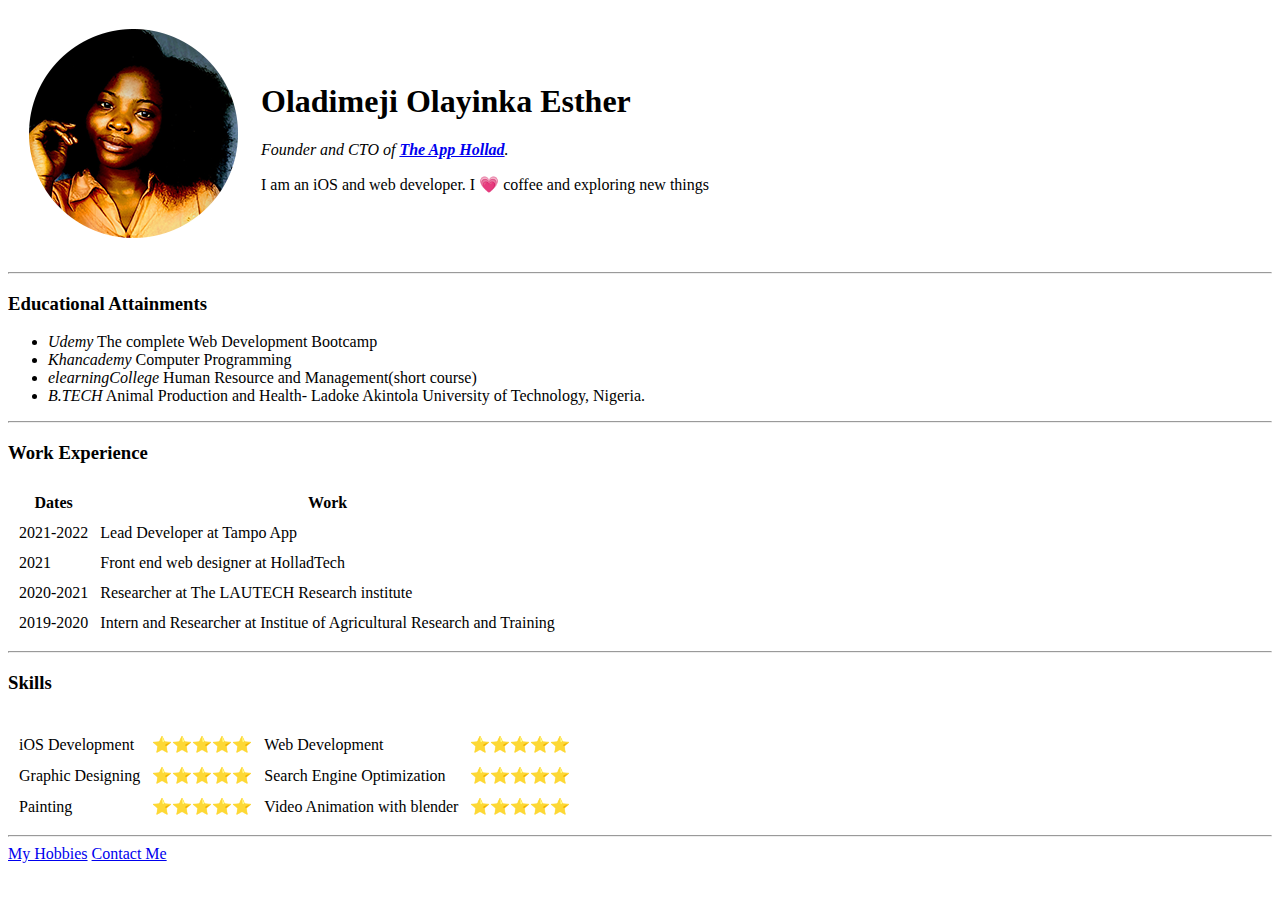
==== index.html @ 6652c9b1 "Add initial cv website files" ====
<!DOCTYPE html>
<html lang="en" dir="ltr">
  <head>
    <meta charset="utf-8">
    <title>💚Hollad's Personal Site</title>
  </head>
  <body>
    <table cellspacing="20">
      <tr>
        <td> <img src="images/passport.png" alt="hollad's image"></td>
        <td>  <h1>Oladimeji Olayinka Esther</h1>
              <p><em>Founder and CTO of <strong> <a href="#"> The App Hollad</a></strong>.</em></p>
              <p>I am an iOS and web developer. I 💗 coffee and exploring new things</p></td>
      </tr>
    </table>
        <hr>
      <h3>Educational Attainments </h3>
        <ul>
          <li> <em>Udemy</em> The complete Web Development Bootcamp </li>
          <li> <em>Khancademy</em> Computer Programming </li>
          <li> <em>elearningCollege</em> Human Resource and Management(short course) </li>
          <li> <em>B.TECH</em> Animal Production and Health- Ladoke Akintola University of Technology, Nigeria.</li>
        </ul>
        <hr>
      <h3>Work Experience</h3>
<table cellspacing="10">
<thead>
    <tr>
        <th>Dates</th>
        <th>Work</th>
    </tr>
</thead>
<tbody>
    <tr>
        <td>2021-2022 </td>
        <td>Lead Developer at Tampo App</td>
  </tr>
  <tr>
        <td>2021</td>
        <td>Front end web designer at HolladTech</td>
  </tr>
  <tr>
        <td>2020-2021</td>
        <td>Researcher at The LAUTECH Research institute</td>
  </tr>
  <tr>
        <td>2019-2020 </td>
        <td>Intern and Researcher at Institue of Agricultural Research and Training</td>
  </tr>
</tbody>
</table>
<tfoot>

</tfoot>
<hr>
<h3>Skills</h3>
<table cellspacing="10">
  <thead>
    <th></th>
  </thead>
  <tbody>
    <tr>
        <td>iOS Development </td>
        <td>⭐⭐⭐⭐⭐</td>
        <td>Web Development </td>
        <td>⭐⭐⭐⭐⭐</td>
      </tr>
      <tr>
        <td>Graphic Designing</td>
        <td> ⭐⭐⭐⭐⭐ </td>
        <td>Search Engine Optimization</td>
        <td>⭐⭐⭐⭐⭐</td>
      </tr>
      <tr>
        <td>Painting</td>
        <td>⭐⭐⭐⭐⭐</td>
        <td>Video Animation with blender</td>
        <td>⭐⭐⭐⭐⭐</td>
      </tr>
    </tr>

  </tbody>
</table>

      <hr>
        <a href="Hobbies.html"> My Hobbies</a>
        <a href="Contact.html"> Contact Me</a>

</body>
</html>
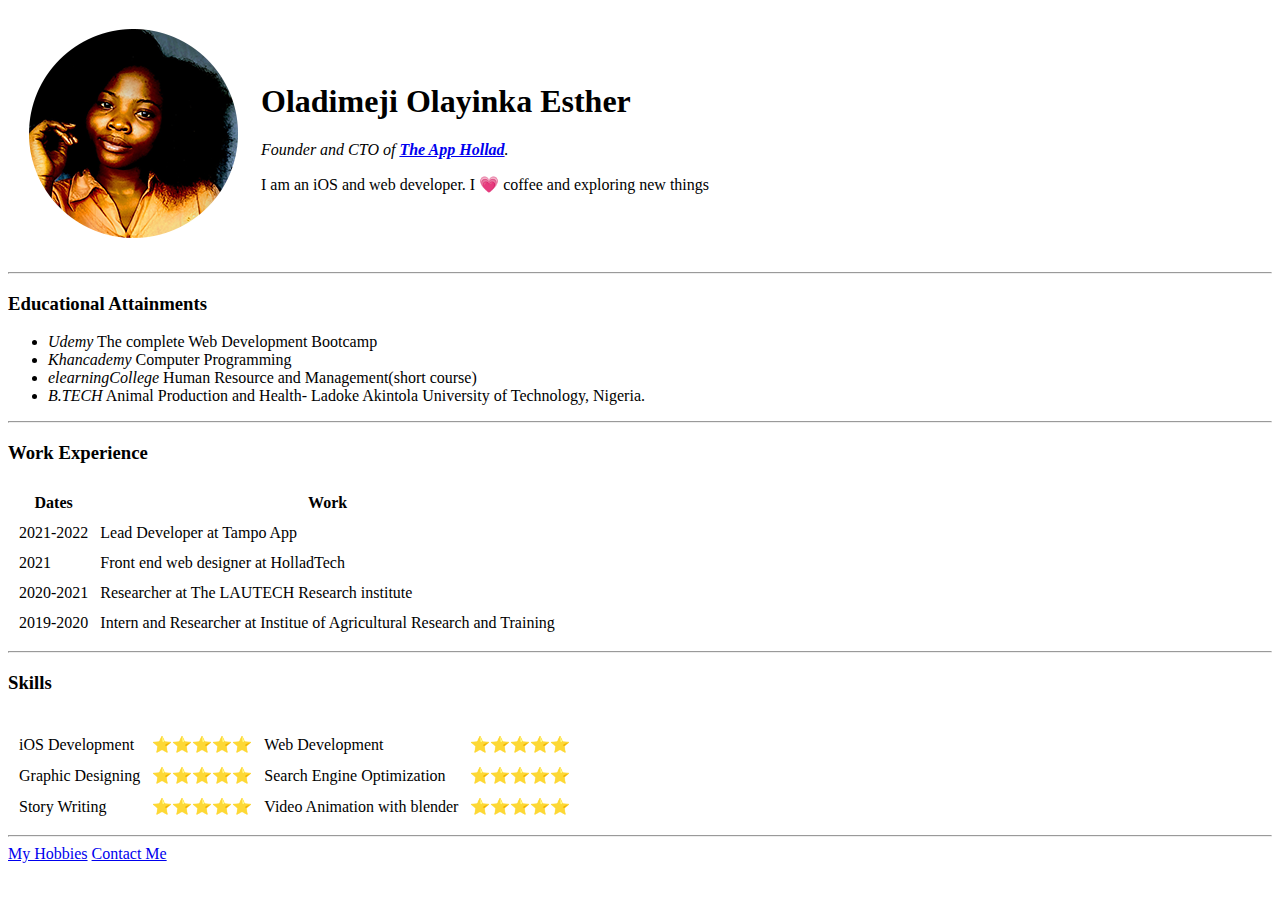
==== commit 1cc8e976: "Update index.html" ====
--- a/index.html
+++ b/index.html
@@ -72,7 +72,7 @@
         <td>⭐⭐⭐⭐⭐</td>
       </tr>
       <tr>
-        <td>Painting</td>
+        <td>Story Writing</td>
         <td>⭐⭐⭐⭐⭐</td>
         <td>Video Animation with blender</td>
         <td>⭐⭐⭐⭐⭐</td>
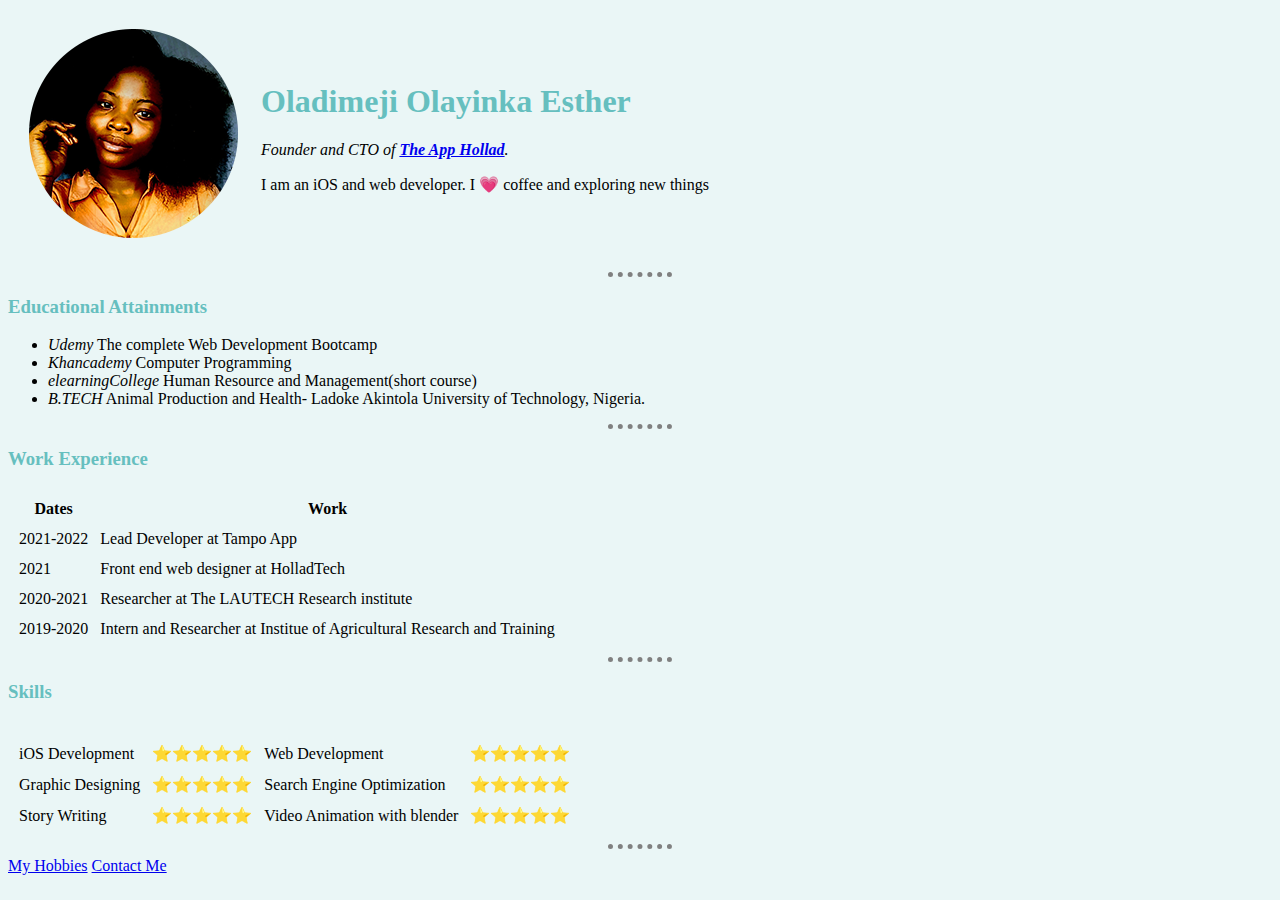
==== commit df321b1f: "Update index.html" ====
--- a/index.html
+++ b/index.html
@@ -3,6 +3,7 @@
   <head>
     <meta charset="utf-8">
     <title>💚Hollad's Personal Site</title>
+    <link rel="stylesheet" href="styles.css">
   </head>
   <body>
     <table cellspacing="20">
--- a/styles.css
+++ b/styles.css
@@ -0,0 +1,18 @@
+body {
+  background-color: #EAF6F6;
+}
+
+hr {
+  border-style: none;
+  border-top-style: dotted;
+  border-color: grey;
+  border-width: 5px;
+  width: 5%;
+}
+h1 {
+  color: #66BFBF;
+}
+
+H3 {
+    color: #66BFBF;
+}
